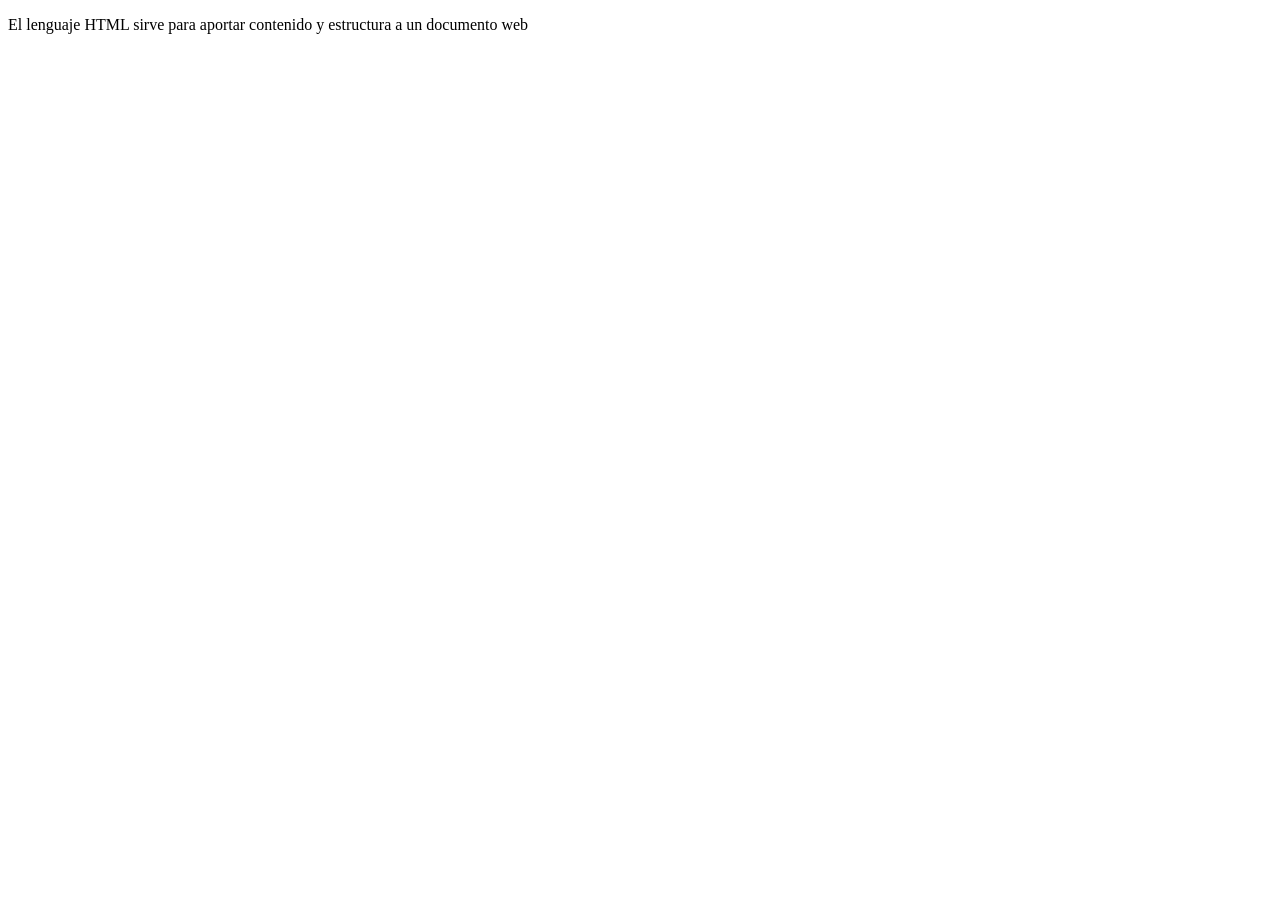
==== basic.html @ f4829d73 "New page qeso" ====
<!DOCTYPE html>
<html>
 <head>
<!-- cabecera del documento web -->
  <title>Mi primer documento web</title>
  <meta charset="utf-8"/>
  <meta name="author" content="Francesc Ricart"/>
 </head>
 <body>
<!-- cuerpo del documento web -->
  <p>El lenguaje HTML sirve para aportar contenido y estructura a un documento web</p>
 </body>
</html>
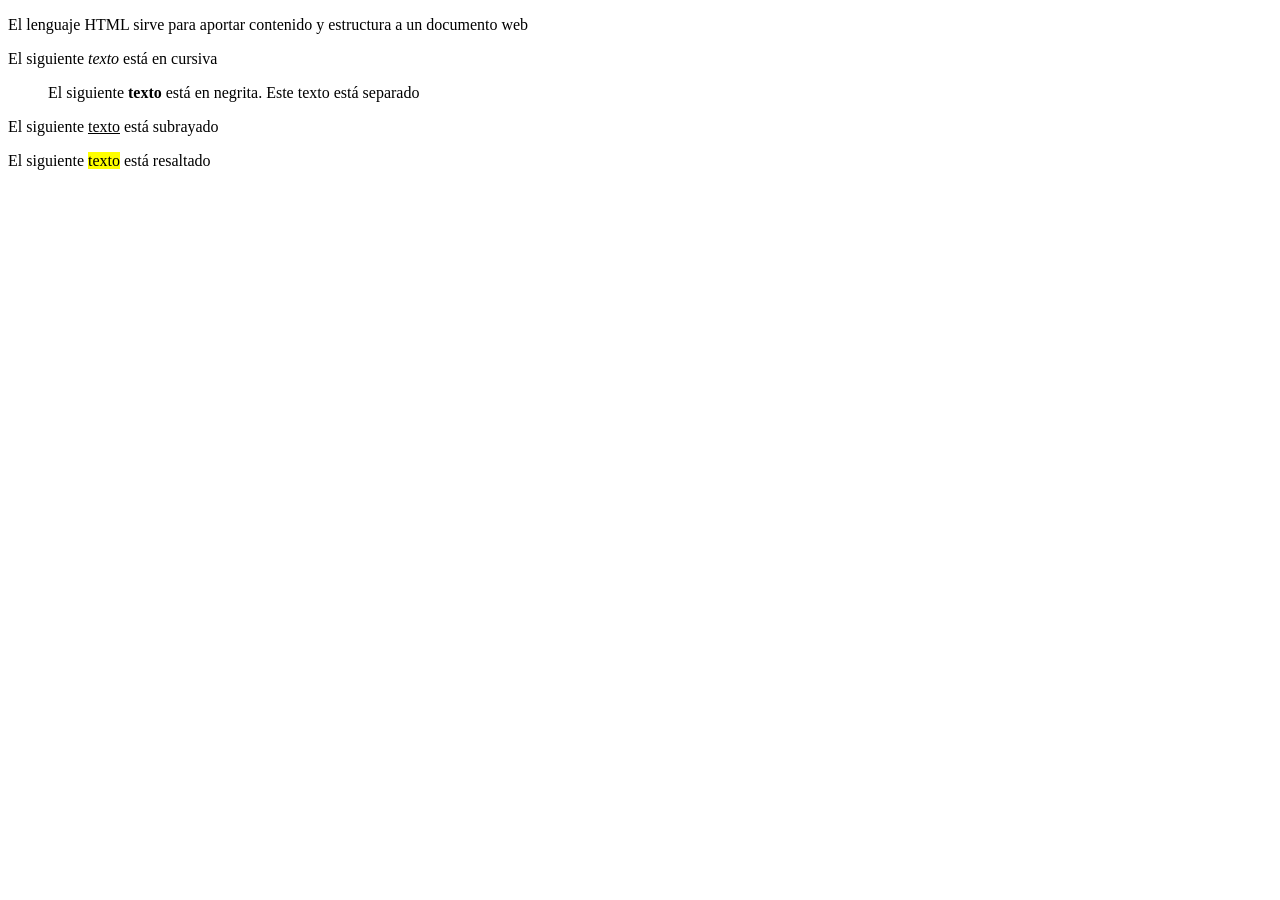
==== commit 50abfed1: "Update basic.html" ====
--- a/basic.html
+++ b/basic.html
@@ -9,5 +9,9 @@
  <body>
 <!-- cuerpo del documento web -->
   <p>El lenguaje HTML sirve para aportar contenido y estructura a un documento web</p>
+  <p>El siguiente <em>texto</em> está en cursiva</p>
+  <dir>El siguiente <strong>texto</strong> está en negrita. Este texto está separado</dir>
+  <p>El siguiente <u>texto</u> está subrayado</p>
+  <p>El siguiente <mark>texto</mark> está resaltado</p>
  </body>
 </html>
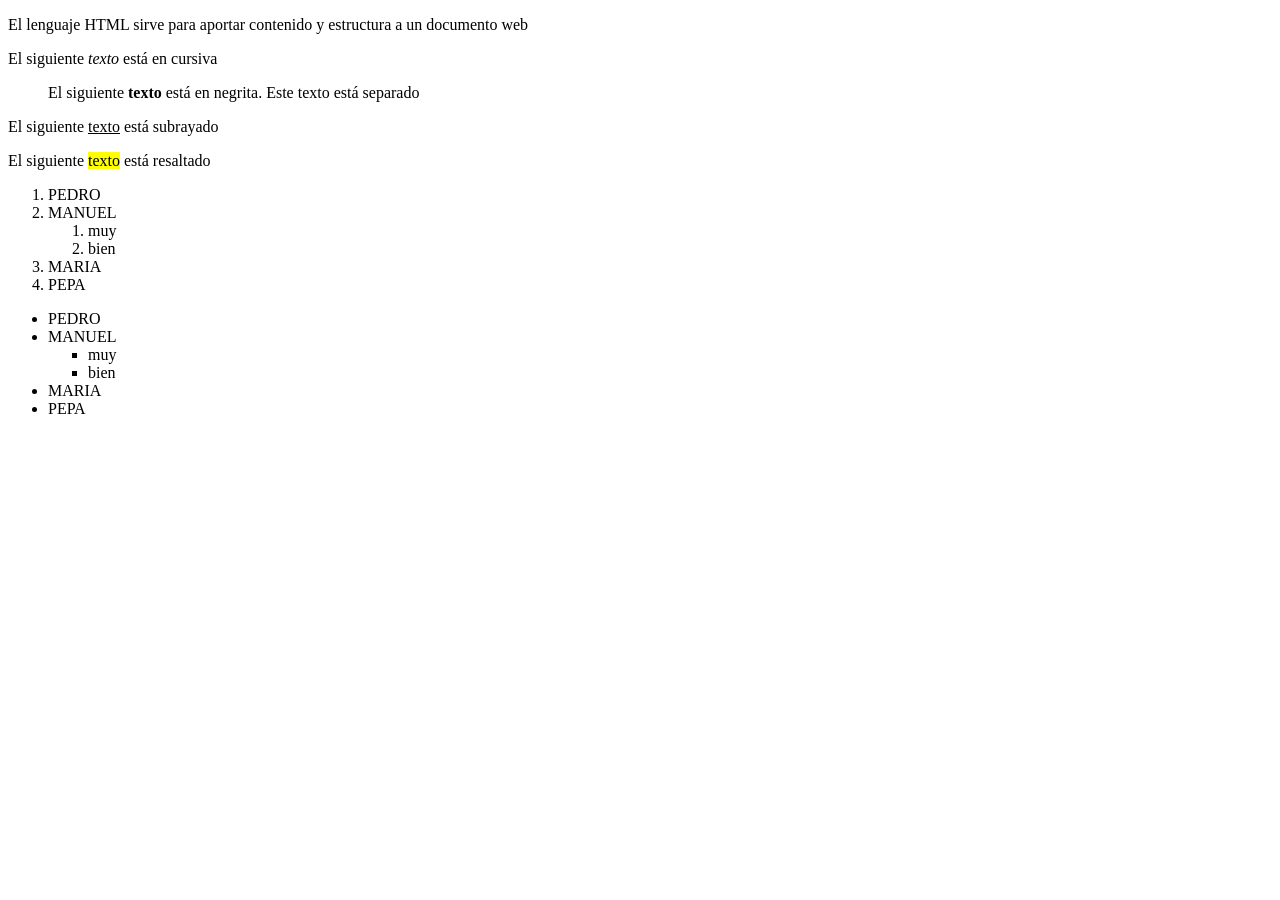
==== commit 7b109151: "lists" ====
--- a/basic.html
+++ b/basic.html
@@ -13,5 +13,28 @@
   <dir>El siguiente <strong>texto</strong> está en negrita. Este texto está separado</dir>
   <p>El siguiente <u>texto</u> está subrayado</p>
   <p>El siguiente <mark>texto</mark> está resaltado</p>
+  <!-- Ejemplos listas -->
+  <ol>
+   <li>PEDRO</li>
+   <li>MANUEL
+    <ol type="1">
+    <li>muy</li>
+    <li>bien</li>
+    </ol>
+   </li>
+   <li>MARIA</li>
+   <li>PEPA</li>
+  </ol>
+  <ul>
+   <li>PEDRO</li>
+   <li>MANUEL
+    <ul type="square">
+    <li>muy</li>
+    <li>bien</li>
+    </ul>
+   </li>
+   <li>MARIA</li>
+   <li>PEPA</li>
+  </ul>
  </body>
 </html>
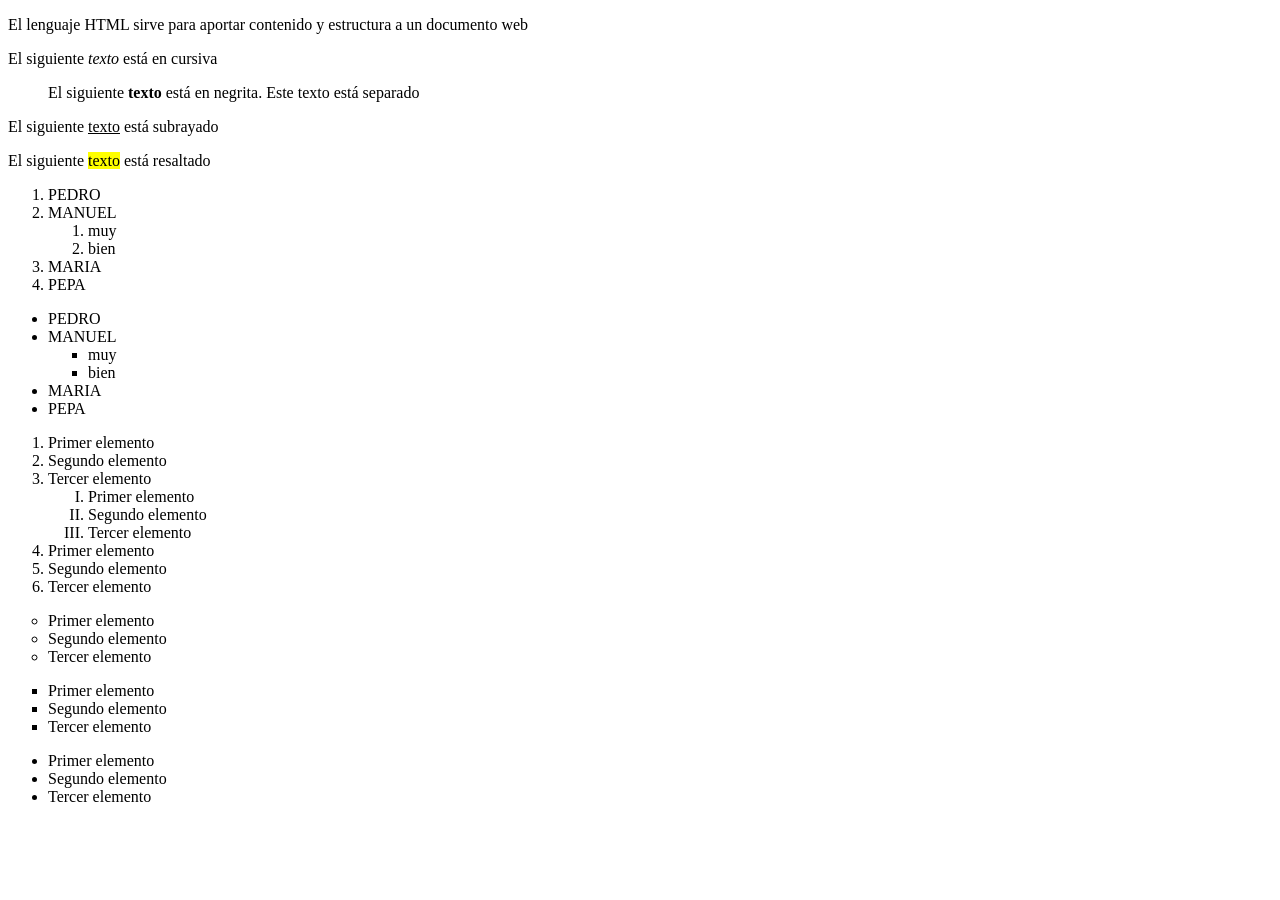
==== commit b589961d: "Update basic.html" ====
--- a/basic.html
+++ b/basic.html
@@ -36,5 +36,34 @@
    <li>MARIA</li>
    <li>PEPA</li>
   </ul>
+   <!-- Ejercicios listas -->
+  <ol type="1">
+   <li>Primer elemento</li>
+   <li>Segundo elemento</li>
+   <li>Tercer elemento</li>
+   <ol type="I">
+    <li>Primer elemento</li>
+    <li>Segundo elemento</li>
+    <li>Tercer elemento</li>
+    </ol>
+   <li>Primer elemento</li>
+   <li>Segundo elemento</li>
+   <li>Tercer elemento</li>
+  </ol>
+  <ul type="circle">
+   <li>Primer elemento</li>
+   <li>Segundo elemento</li>
+   <li>Tercer elemento</li>
+  </ul>
+    <ul type="square">
+   <li>Primer elemento</li>
+   <li>Segundo elemento</li>
+   <li>Tercer elemento</li>
+  </ul>
+    <ul type="disc">
+   <li>Primer elemento</li>
+   <li>Segundo elemento</li>
+   <li>Tercer elemento</li>
+  </ul>
  </body>
 </html>
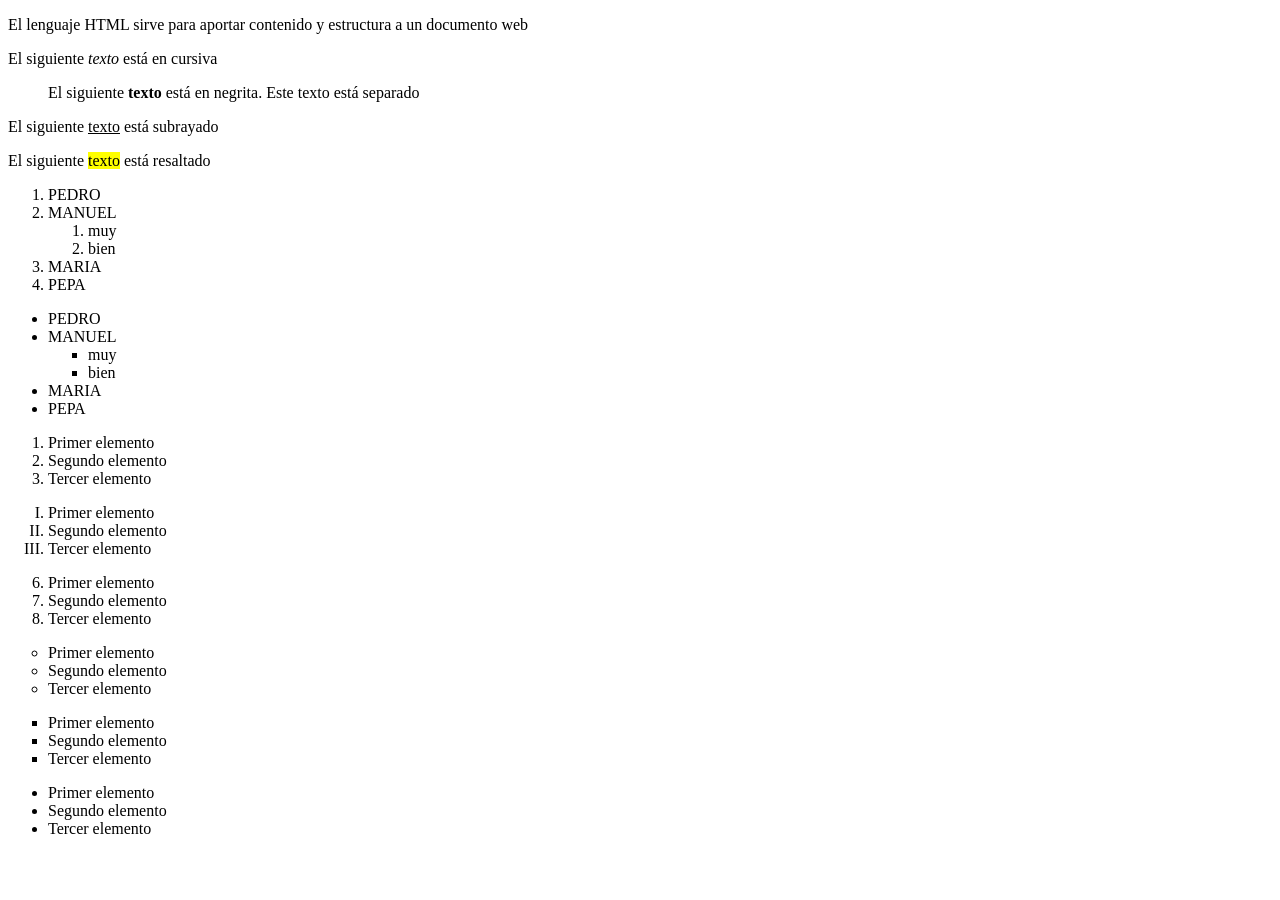
==== commit c9343240: "Update basic.html" ====
--- a/basic.html
+++ b/basic.html
@@ -41,11 +41,13 @@
    <li>Primer elemento</li>
    <li>Segundo elemento</li>
    <li>Tercer elemento</li>
-   <ol type="I">
-    <li>Primer elemento</li>
-    <li>Segundo elemento</li>
-    <li>Tercer elemento</li>
-    </ol>
+  </ol>
+  <ol type="I">
+   <li>Primer elemento</li>
+   <li>Segundo elemento</li>
+   <li>Tercer elemento</li>
+  </ol>
+  <ol type="1" start="6">
    <li>Primer elemento</li>
    <li>Segundo elemento</li>
    <li>Tercer elemento</li>
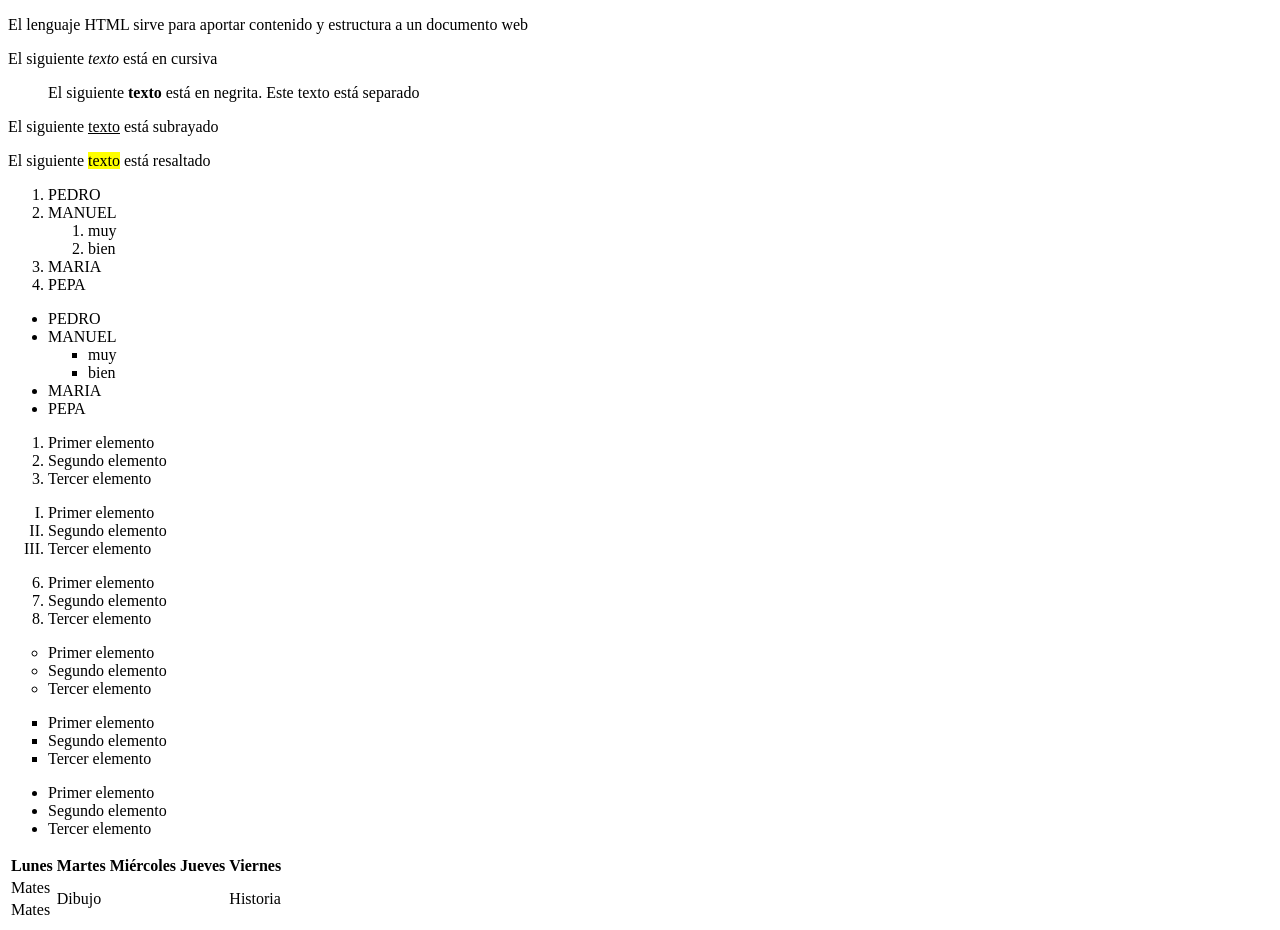
==== commit 54dae9d5: "Update basic.html" ====
--- a/basic.html
+++ b/basic.html
@@ -36,7 +36,7 @@
    <li>MARIA</li>
    <li>PEPA</li>
   </ul>
-   <!-- Ejercicios listas -->
+   <!-- Ejercicio listas -->
   <ol type="1">
    <li>Primer elemento</li>
    <li>Segundo elemento</li>
@@ -67,5 +67,23 @@
    <li>Segundo elemento</li>
    <li>Tercer elemento</li>
   </ul>
+   <!-- Ejercicio tablas -->
+  <table>
+   <tr>
+    <th>Lunes</th>
+    <th>Martes</th>
+    <th>Miércoles</th>
+    <th>Jueves</th>
+    <th>Viernes</th>
+   </tr>
+   <tr>
+    <td>Mates</td>
+    <td colspan="3" rowspan="2">Dibujo</td>
+    <td rowspan="3">Historia</td>
+   </tr>
+   <tr>
+    <td rowspan="3">Mates</td>
+   </tr>
+  </table>
  </body>
 </html>
